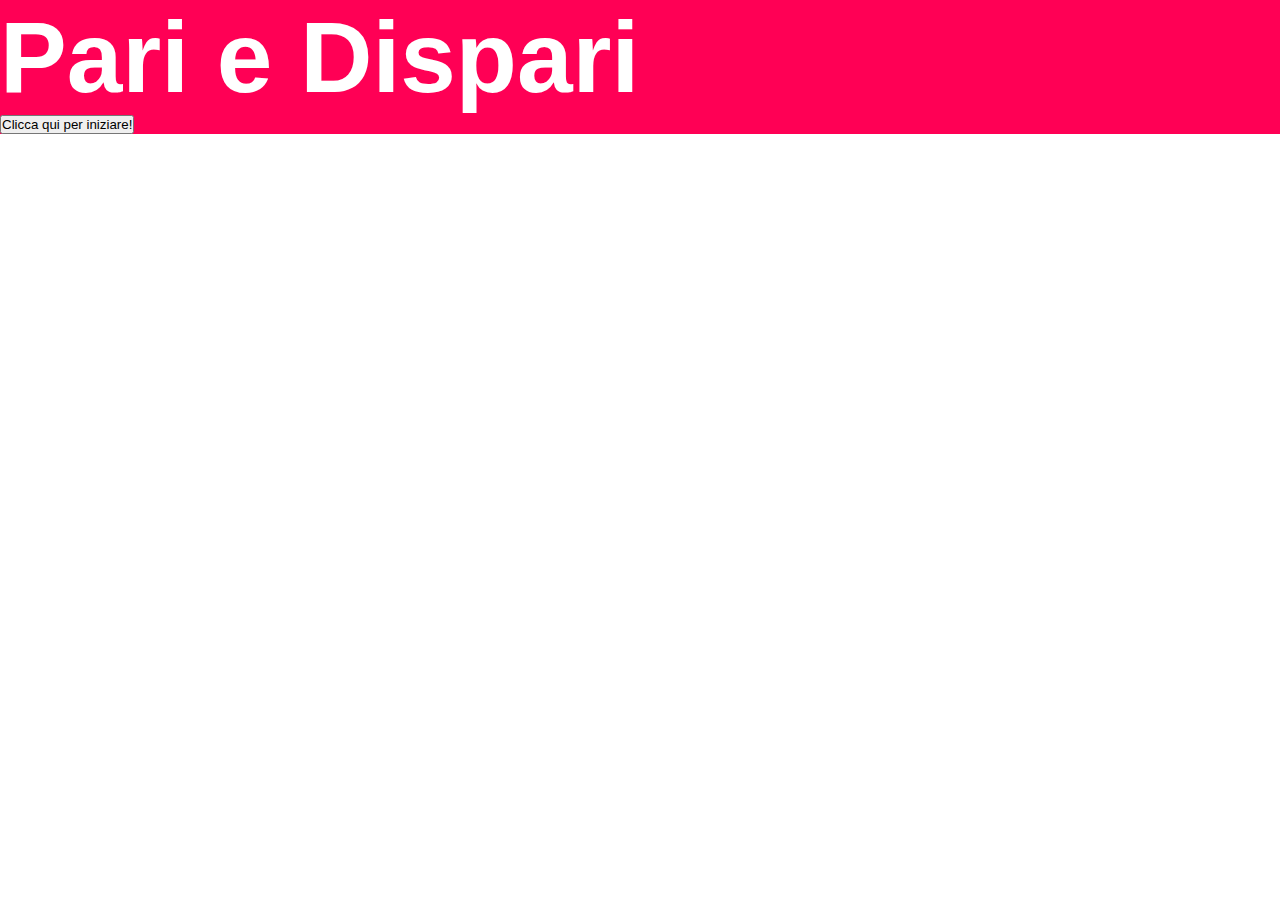
==== Pari e dispari/index.html @ 213bcdb0 "inserimento palindromo base" ====
<!DOCTYPE html>
<html lang="en">
<head>
    <meta charset="UTF-8">
    <meta http-equiv="X-UA-Compatible" content="IE=edge">
    <meta name="viewport" content="width=device-width, initial-scale=1.0">
    <title>Pari e dispari</title>
    <!-- CSS only -->
    <link href="https://cdn.jsdelivr.net/npm/bootstrap@5.1.3/dist/css/bootstrap.min.css" rel="stylesheet" integrity="sha384-1BmE4kWBq78iYhFldvKuhfTAU6auU8tT94WrHftjDbrCEXSU1oBoqyl2QvZ6jIW3" crossorigin="anonymous">
    <link rel="stylesheet" href="https://cdnjs.cloudflare.com/ajax/libs/font-awesome/6.0.0/css/all.min.css" integrity="sha512-9usAa10IRO0HhonpyAIVpjrylPvoDwiPUiKdWk5t3PyolY1cOd4DSE0Ga+ri4AuTroPR5aQvXU9xC6qOPnzFeg==" crossorigin="anonymous" referrerpolicy="no-referrer" />
    <link rel="stylesheet" href="./asset/css/style.css">

</head>
<body>
    

    <div class="container bg_container">

        <div class="row text-center">
            <h1>Pari e Dispari</h1>
        </div>

        <div class="row text-center">
            <div>
                <button type="button" class="btn btn-primary mb-5" id="btn">Clicca qui per iniziare!</button>
            </div>
        </div>

    </div>


    <script type="text/javascript" src="./asset/js/main.js" ></script>
    
</body>
</html>
---- Pari e dispari/asset/css/style.css ----
* {
    box-sizing: border-box;
    margin: 0;
    padding: 0;
    font-family: Verdana, Geneva, Tahoma, sans-serif;
}

h1 {
    font-size: 100px;
}

.bg_container {
    background-color: rgb(255, 0, 85);
    color: white;
}
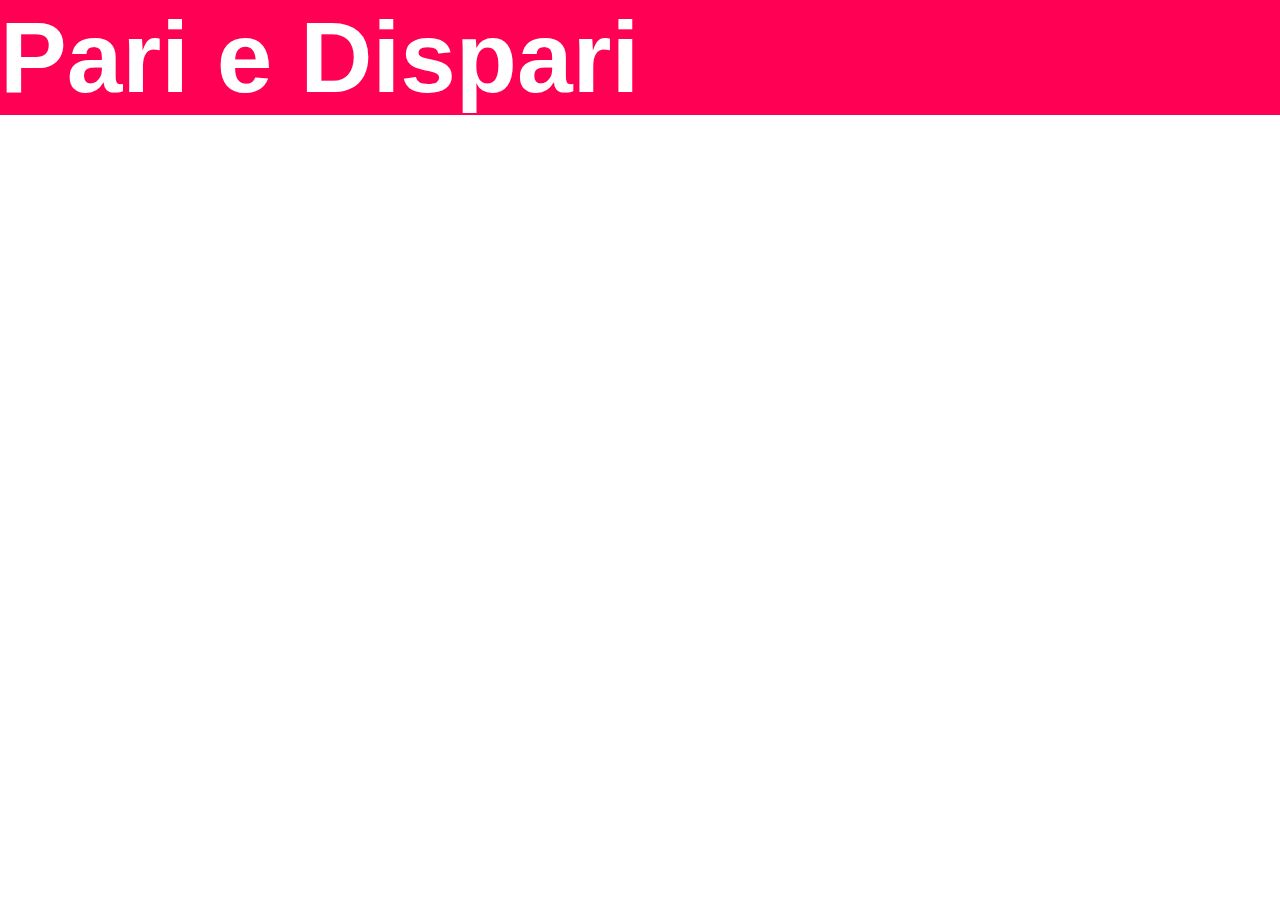
==== commit e01f4ca1: "esercizio pari e dispari completato" ====
--- a/Pari e dispari/index.html
+++ b/Pari e dispari/index.html
@@ -13,21 +13,13 @@
 </head>
 <body>
     
-
     <div class="container bg_container">
 
         <div class="row text-center">
             <h1>Pari e Dispari</h1>
         </div>
 
-        <div class="row text-center">
-            <div>
-                <button type="button" class="btn btn-primary mb-5" id="btn">Clicca qui per iniziare!</button>
-            </div>
-        </div>
-
     </div>
-
 
     <script type="text/javascript" src="./asset/js/main.js" ></script>
     
